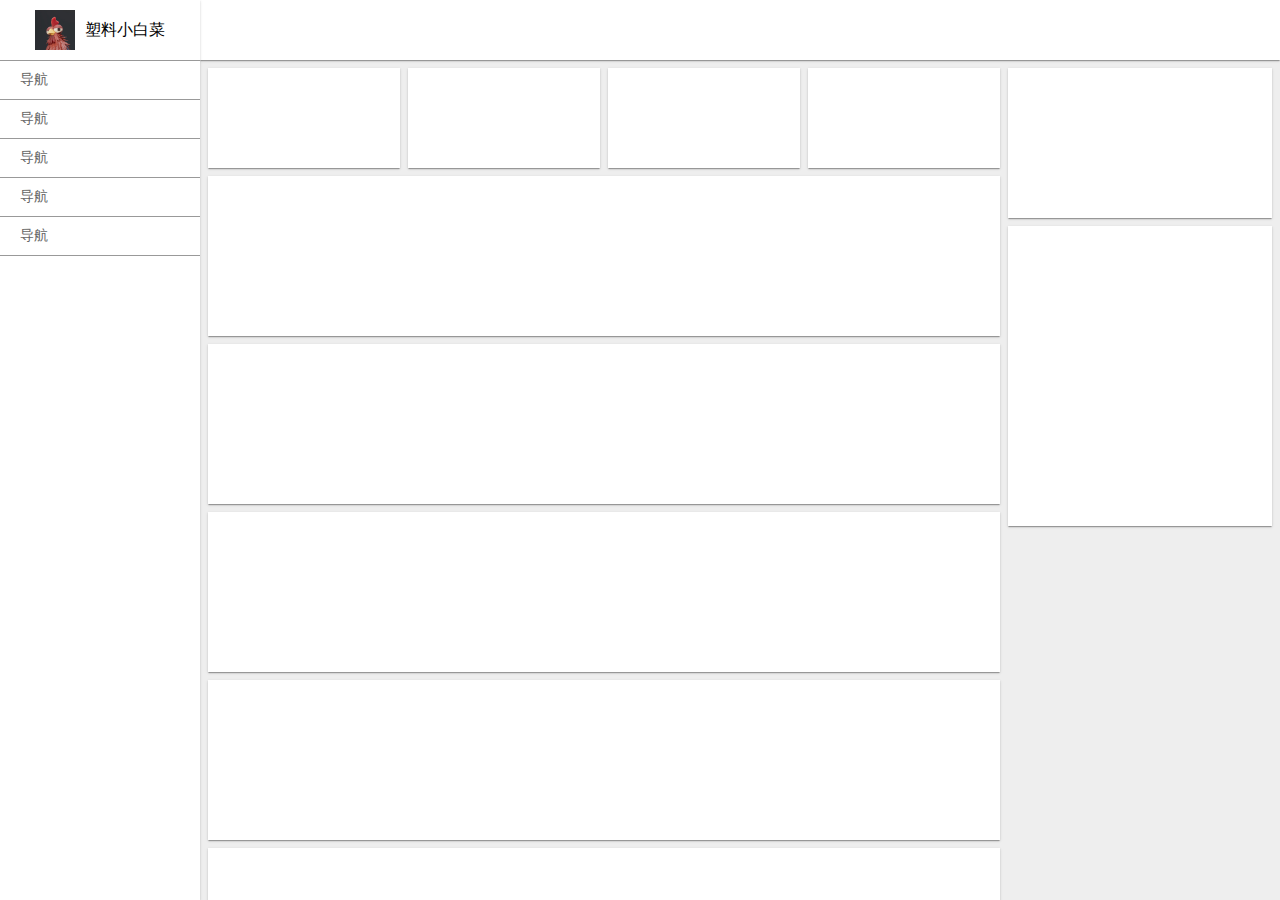
==== index.html @ 58f6e449 "Rename flex康文昌.html to index.html" ====
<!DOCTYPE html>
<html lang="en">
<head>
  <meta charset="UTF-8">
  <title>康文昌-小白菜弹性盒子项目</title>
  <link rel="stylesheet" href="康文昌弹性盒子.css">
</head>
<body class="flex">
<!--侧边栏-->
<div style="width: 200px; z-index: 2" ; class="flex column baiSe yinying ceBian">
  <!--  侧边头像栏-->
  <div style="padding: 10px;align-items: center;justify-content: center;border-bottom: 1px solid #999" class="flex">
    <img src="logo.JPG" alt="logo" width="40px" height="40px">
    <div style="margin-left: 10px">塑料小白菜</div>
  </div>
  <!--    导航栏-->
  <div class="flex column">
    <div class="daoHang">导航</div>
    <div class="daoHang">导航</div>
    <div class="daoHang">导航</div>
    <div class="daoHang">导航</div>
    <div class="daoHang">导航</div>
  </div>
</div>
<!--主区域-->
<div class="flex flex1 column">
  <!--  头部栏-->
  <div style="height: 60px; z-index: 1" class="baiSe yinying"></div>
  <!--  内容区-->
  <div style="overflow: auto" class="neiRong flex flex1">
    <!--  左区-->
    <div style="flex:3" class="flex column mag8">
      <!--      数据区-->
      <div class="flex shuJuQu">
        <!--        数据块-->
        <div class="shuJu shuJu flex1 baiSe magr8 yinying"></div>
        <div class="shuJu shuJu flex1 baiSe magr8 yinying"></div>
        <div class="shuJu shuJu flex1 baiSe magr8 yinying"></div>
        <div class="shuJu shuJu flex1 baiSe yinying"></div>
      </div>
      <!--      列表区-->
      <div class="flex column">
        <!--        列表项-->
        <div style="height: 160px" class="baiSe magt8 yinying"></div>
        <div style="height: 160px" class="baiSe magt8 yinying"></div>
        <div style="height: 160px" class="baiSe magt8 yinying"></div>
        <div style="height: 160px" class="baiSe magt8 yinying"></div>
        <div style="height: 160px" class="baiSe magt8 yinying"></div>
        <div style="height: 160px" class="baiSe magt8 yinying"></div>
      </div>
    </div>
    <!--  右区-->
    <div style="flex:1" class="youQu flex column magr8 magt8">
      <!--      提示区-->
      <div style="height: 150px" class="baiSe yinying"></div>
      <!--      消息区-->
      <div style="height: 300px" class="baiSe magt8 yinying"></div>
    </div>
  </div>
</div>
</body>
</html>
---- 康文昌弹性盒子.css ----
/** {*/
  /*  border: 1px solid;*/
  /*}*/

body {
  margin: 0;
  height: 100vh;
  background-color: #eee;
}

.yinying {
  box-shadow: rgb(0 0 0 / 20%) 0px 2px 1px -1px, rgb(0 0 0 / 14%) 0px 1px 1px 0px, rgb(0 0 0 / 12%) 0px 1px 3px 0px;
}

.flex {
  display: flex;
}

.baiSe {
  background-color: white;
}

.flex1 {
  flex: 1;
}

.column {
  flex-direction: column;
}

.shuJu {
  height: 100px;
}

.mag8 {
  margin: 8px
}

.magr8 {
  margin-right: 8px;
}

.magt8 {
  margin-top: 8px;
}

.daoHang {
  padding: 10px 20px;
  border-bottom: 1px solid #999;
  font-size: 14px;
  color: #666;

}

@media (max-width: 600px) {
  .ceBian {
    display: none;
  }

  .neiRong {
    flex-direction: column;
  }

  .shuJuQu {
    flex-direction: column;
  }

  .youQu {
    margin-left: 8px;
  }

  .shuJu {
    margin: 0 0 8px;
    flex: auto;
  }

}
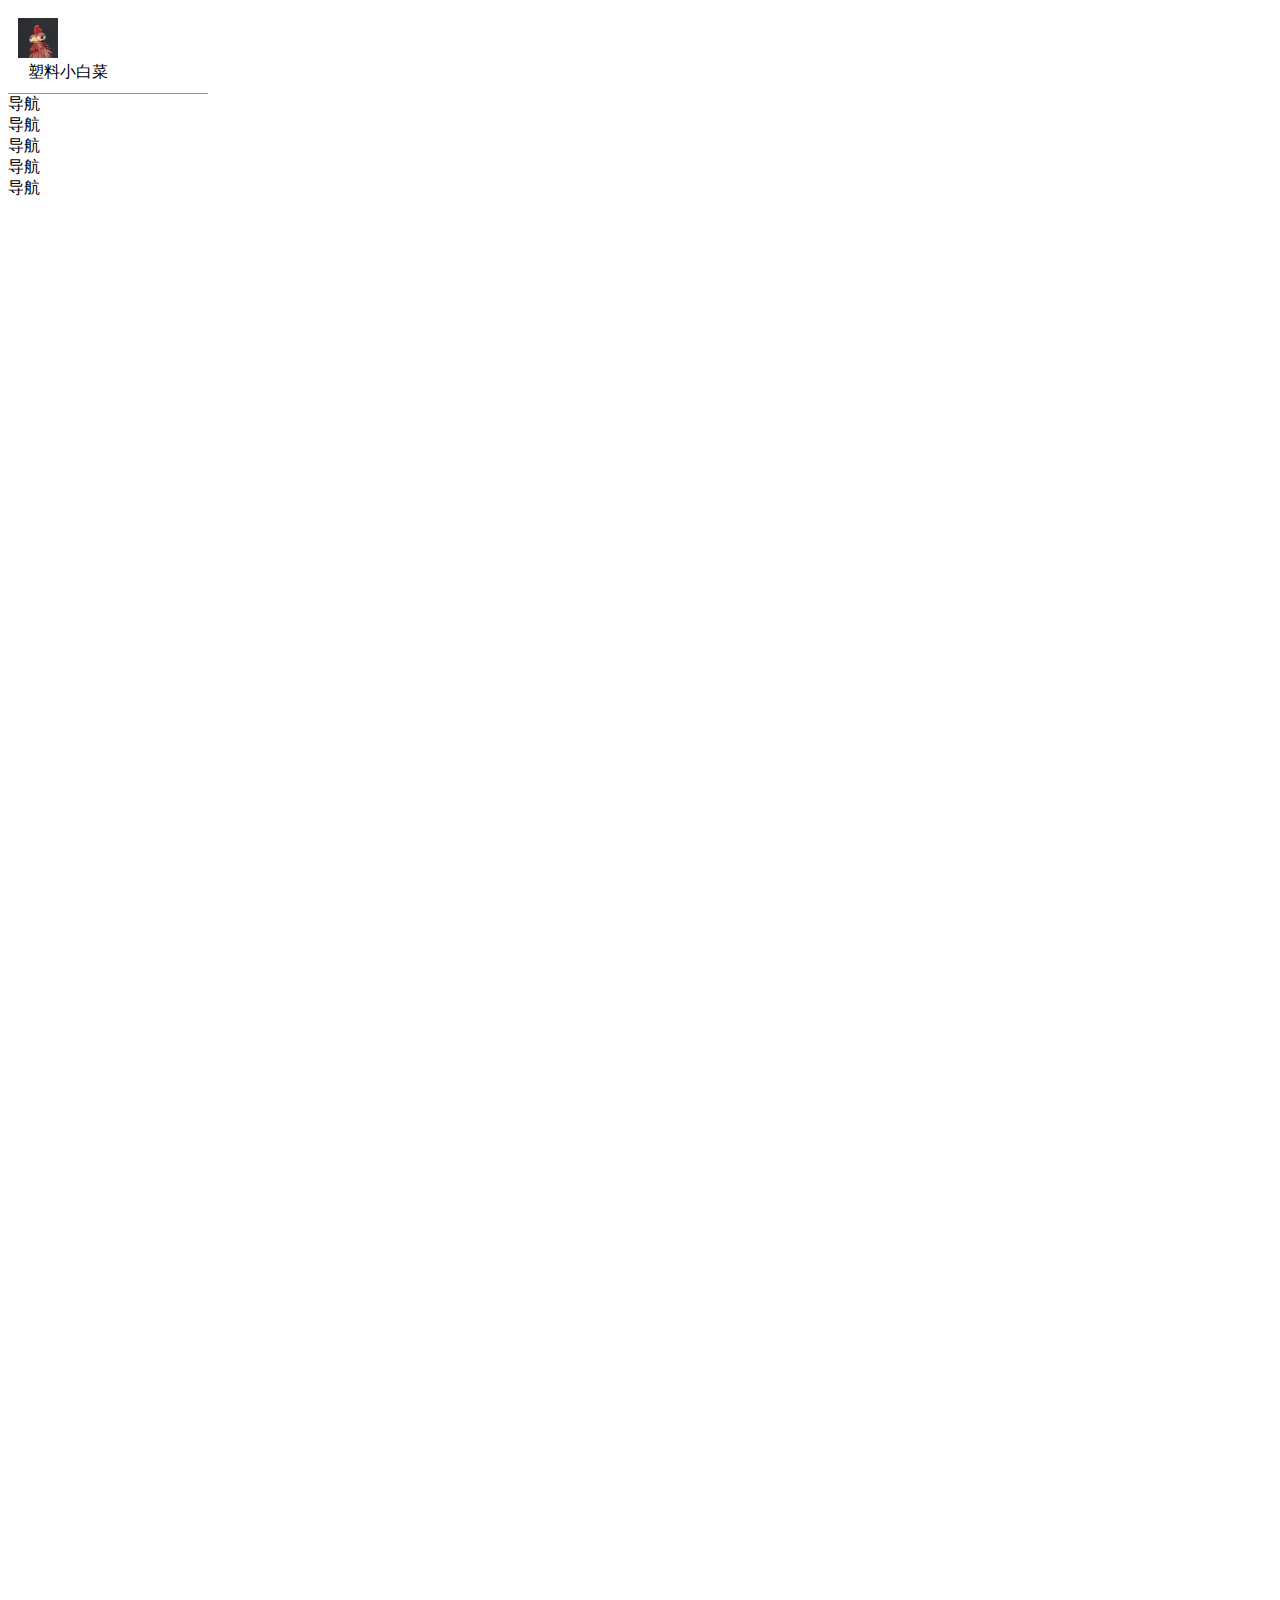
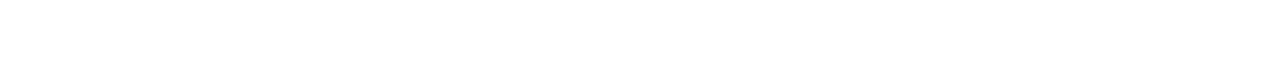
==== commit d4bed51a: "Update index.html" ====
--- a/index.html
+++ b/index.html
@@ -3,7 +3,7 @@
 <head>
   <meta charset="UTF-8">
   <title>康文昌-小白菜弹性盒子项目</title>
-  <link rel="stylesheet" href="康文昌弹性盒子.css">
+  <link rel="stylesheet" href="style.css">
 </head>
 <body class="flex">
 <!--侧边栏-->
